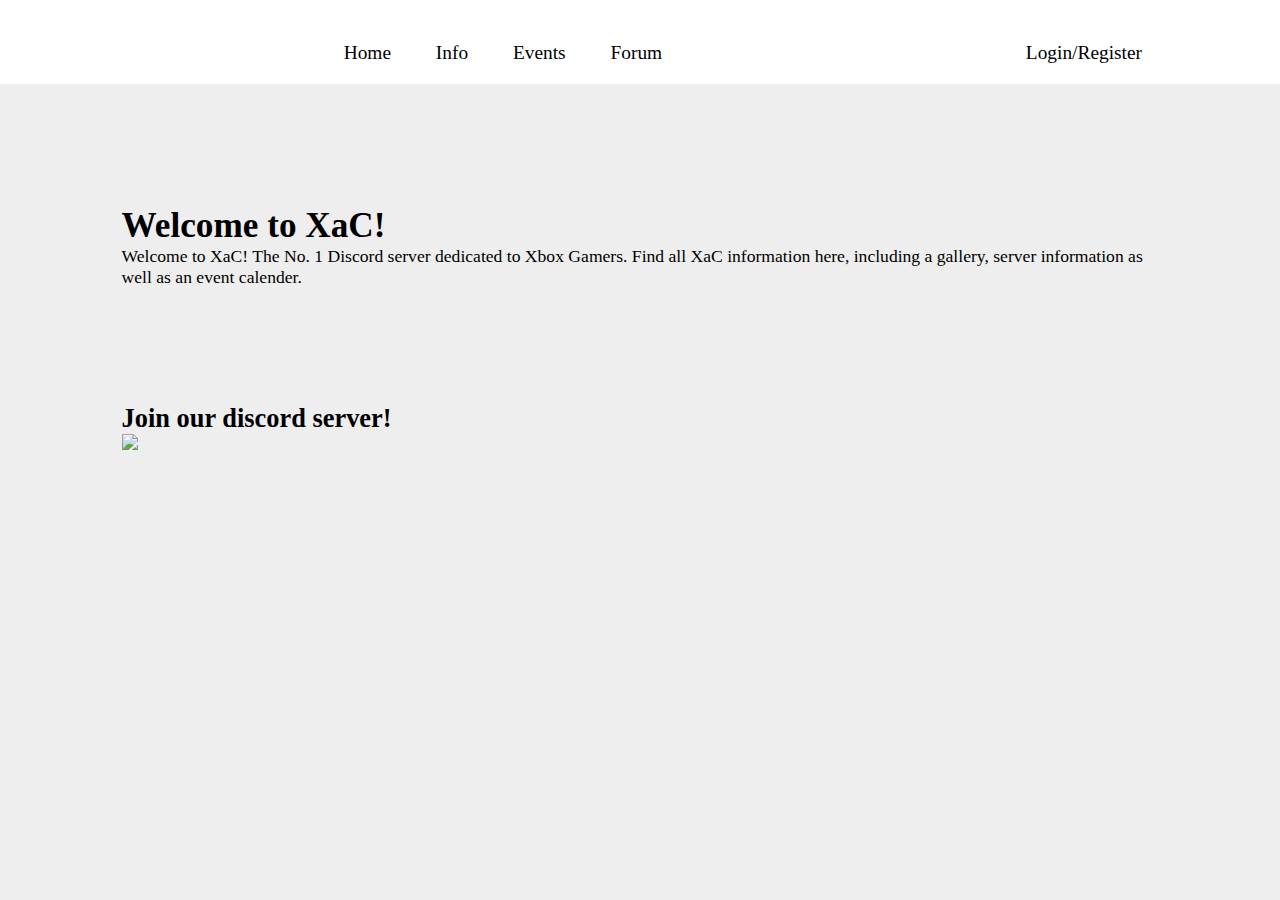
==== index.html @ a5c62037 "It's a start." ====
<!DOCTYPE html>
<html>
    <head>
    <title></title>
    <link type="text/css" rel="stylesheet" href="style.css">
    </head>
    <body>
        <nav>
            <img src="">
            <ul>
                <li>Home</li>
                <li>Info
                    <ul>
                        <li>XaC?</li>
                        <li>About XaC</li>
                        <li>Extra Info</li>
                        <li>Commands</li>        
                    </ul>
                </li>
                <li>Events</li>
                <li>Forum</li>
                <li class="log-reg">Login/Register</li>
            </ul>
        </nav>
        <content>
            <div class="homepage">
                <div class="welcome">
                    <h1>Welcome to XaC!</h1>
                    <p>Welcome to XaC! The No. 1 Discord server dedicated to Xbox Gamers. Find all XaC information here, including a gallery, server information as well as an event calender.</p>
                </div>
                <div class="joinus">
                    <h2>Join our discord server!</h2>
                    <a href="#"><img src="#"></a>
                </div>
            </div>
        </content>
        <footer></footer>
    </body>
</html>
---- style.css ----
*{
    margin: 0;
    padding: 0;
}
html{
        font-size: 1.1em;
        background-color: #eee;
}
nav{
    background-color: #fff;
    font-size: 1.1em;
}
nav ul{
    text-align: center;
}
nav ul li{
    padding: 10px;
    margin: 10px 10px 10px 10px;
    border-radius: 5%;
    display: inline-block;
}
nav ul li ul{
    display: none;
}
nav ul li:last-child{ 
    float: right;
    margin-right: 10%;
}
.homepage,.welcome,.joinus{
    padding: 5%;
}
.welcome{
}
.joinus{
}
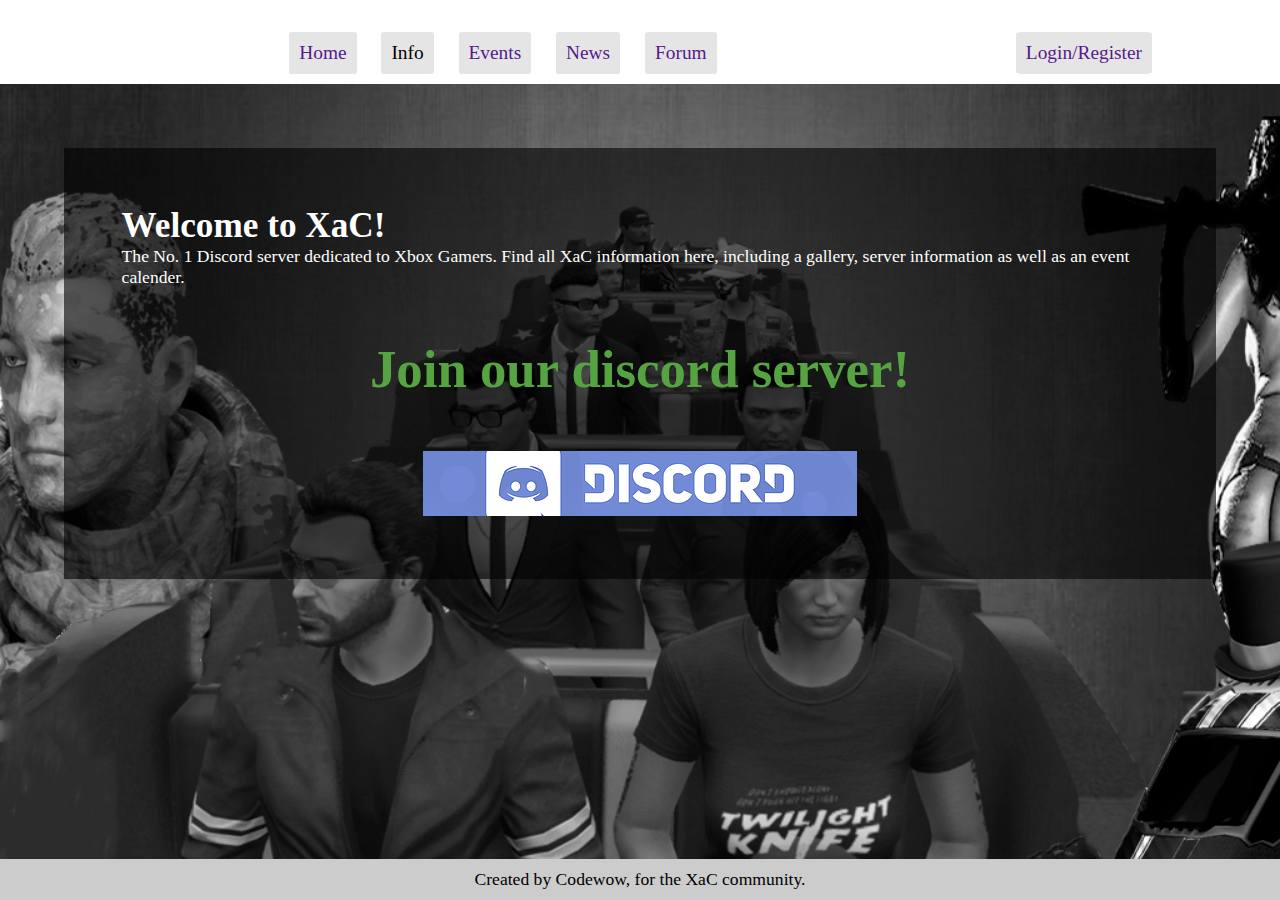
==== commit 4dc2917b: "More stuffs" ====
--- a/index.html
+++ b/index.html
@@ -3,37 +3,45 @@
     <head>
     <title></title>
     <link type="text/css" rel="stylesheet" href="style.css">
+    <script src="https://code.jquery.com/jquery-3.2.1.min.js"
+  integrity="sha256-hwg4gsxgFZhOsEEamdOYGBf13FyQuiTwlAQgxVSNgt4="
+  crossorigin="anonymous"></script>
     </head>
     <body>
+        <wrapper>
         <nav>
             <img src="">
             <ul>
-                <li>Home</li>
-                <li>Info
-                    <ul>
-                        <li>XaC?</li>
-                        <li>About XaC</li>
-                        <li>Extra Info</li>
-                        <li>Commands</li>        
+                <li><a href="">Home</a></li>
+                <li id="info">Info
+                    <ul id="info-dropdown">
+                        <a href=""><li>XaC?</li></a>
+                        <a href=""><li>About XaC</li></a>
+                        <a href=""><li>Extra Info</li></a>
+                        <a href=""><li>Commands</li></a>        
                     </ul>
                 </li>
-                <li>Events</li>
-                <li>Forum</li>
-                <li class="log-reg">Login/Register</li>
+                <li><a href="">Events</a></li>
+                <li><a href="">News</a></li>
+                <li><a href="">Forum</a></li>
+                <li class="log-reg"><a href="">Login/Register</a></li>
             </ul>
         </nav>
-        <content>
+            <content>
             <div class="homepage">
                 <div class="welcome">
                     <h1>Welcome to XaC!</h1>
-                    <p>Welcome to XaC! The No. 1 Discord server dedicated to Xbox Gamers. Find all XaC information here, including a gallery, server information as well as an event calender.</p>
-                </div>
-                <div class="joinus">
-                    <h2>Join our discord server!</h2>
-                    <a href="#"><img src="#"></a>
+                    <p>The No. 1 Discord server dedicated to Xbox Gamers. Find all XaC information here, including a gallery, server information as well as an event calender.</p>
+                    
+                    <h1 class="joinus">Join our discord server!</h1>
+                    <a href="#" class="discord"><img src="/images/discord.png" ></a>
                 </div>
             </div>
-        </content>
-        <footer></footer>
+            </content>
+        <footer>Created by Codewow, for the XaC community.</footer>
+        </wrapper>
+        <script> $('#info').on('click', function(){
+		$('#info-dropdown').slideToggle();
+		});</script>
     </body>
 </html>--- a/style.css
+++ b/style.css
@@ -3,8 +3,19 @@
     padding: 0;
 }
 html{
-        font-size: 1.1em;
-        background-color: #eee;
+    font-size: 1.1em;
+    background-color: #eee;
+    background-image: url('images/bg.png');
+    background-size: cover;
+    background-attachment: fixed;
+}
+body,html,wrapper{
+    height: 100%;
+}
+wrapper{
+    display: block;
+    position: relative;
+    height: auto;
 }
 nav{
     background-color: #fff;
@@ -18,18 +29,170 @@
     margin: 10px 10px 10px 10px;
     border-radius: 5%;
     display: inline-block;
+    background-color: rgba(0,0,0,0.1);
+    color: black;
+}
+nav ul li a:link{
+    text-decoration: none;
+}
+nav ul li:hover{
+    
 }
 nav ul li ul{
+    position: absolute;
     display: none;
+    background-color: #fff;
+    border: 1px solid black;
+    box-shadow: 3px 3px 10px black;
 }
-nav ul li:last-child{ 
+nav ul li ul a{
+    display: block;
+    width: auto
+}
+nav ul li ul li{
+    display: block;
+    width: 125px;
+    float: none !important;
+}
+#info:hover{
+    cursor: pointer;
+}
+.log-reg{ 
     float: right;
     margin-right: 10%;
+}
+wrapper{
+    display: block;
+    margin-bottom: -100px;
 }
 .homepage,.welcome,.joinus{
     padding: 5%;
 }
 .welcome{
+    background-color: rgba(0,0,0,0.6);
+    color: #fff;
 }
 .joinus{
+    font-size: 3em;
+    color: #55A441;
+    text-align: center;
+}
+.discord{
+    display: block;
+    width: 435px;
+    height: auto;
+    margin: 0 auto;
+}
+.events{
+    width: 75%;
+    margin: 1% auto;
+    background-color: rgba(255,255,255,0.3);
+    color: white;
+    height: 85vh;
+    max-height: 85vh;
+    overflow: auto;
+}
+.calendar{
+    margin: 0 auto;
+    padding: 10px;
+}
+.cal-item{
+    padding: 20px;
+    font-size: 1.2em;
+    margin: 10px;
+    background-color: rgba(85, 164, 65,0.75);
+    border-radius: 5px;
+    box-shadow: inset 0 0 15px black;
+}
+
+.cal-datetime,.cal-details{
+    display: inline-block;
+    margin: 0 5px;
+    vertical-align: top;
+}
+.cal-date{
+    font-size: 1.3em;
+    font-weight: bold;
+}
+.cal-details p{
+    max-width: 1000px;
+}
+.cal-datetime span{
+    display: block;
+}
+.cal-info{
+    text-align: center;
+}
+.aboutus,.staff{
+    color: white;
+    width: 50%;
+    margin: 3px auto;
+    padding: 1%;
+    background-color: rgba(0,0,0,0.4);
+}
+.aboutus h1{
+    text-align: center;
+}
+.aboutus hr{
+    width: 35%;
+    margin: 0 auto;
+}
+.aboutus p{
+    width: 70%;
+    margin: 10px auto;
+    padding: 10px;
+}
+.staff h1,.staff h2{
+    text-align: center;
+}
+.staff hr{
+    width: 50%;
+    margin: auto;
+}
+#owner{
+    width: 50%;
+    margin: 0 auto;
+    text-align: center;
+    padding: 1%;
+}
+#owner *{
+    display: block;
+}
+#owner img{
+    margin: 5px auto;
+}
+#owner span{
+    font-size: 1.5em
+}
+#owner span,
+#owner p{
+    padding: 5px;
+}
+#admins{
+    
+}
+.admin-item{
+    display: inline-block;
+    width: 30%;
+    vertical-align: top;
+    padding: 2% 1%;
+    margin: 1% 0;
+    text-align: center;
+}
+.admin-item span{
+    font-size: 1.6em;
+}
+content{
+    display: block;
+    position: relative;
+    height: ;
+    padding-bottom: 1%;
+}
+footer{
+    text-align: center;
+    width: 100%;
+    position: fixed;
+    padding: 10px 0;
+    background-color: #ccc;
+    bottom: 0;
 }